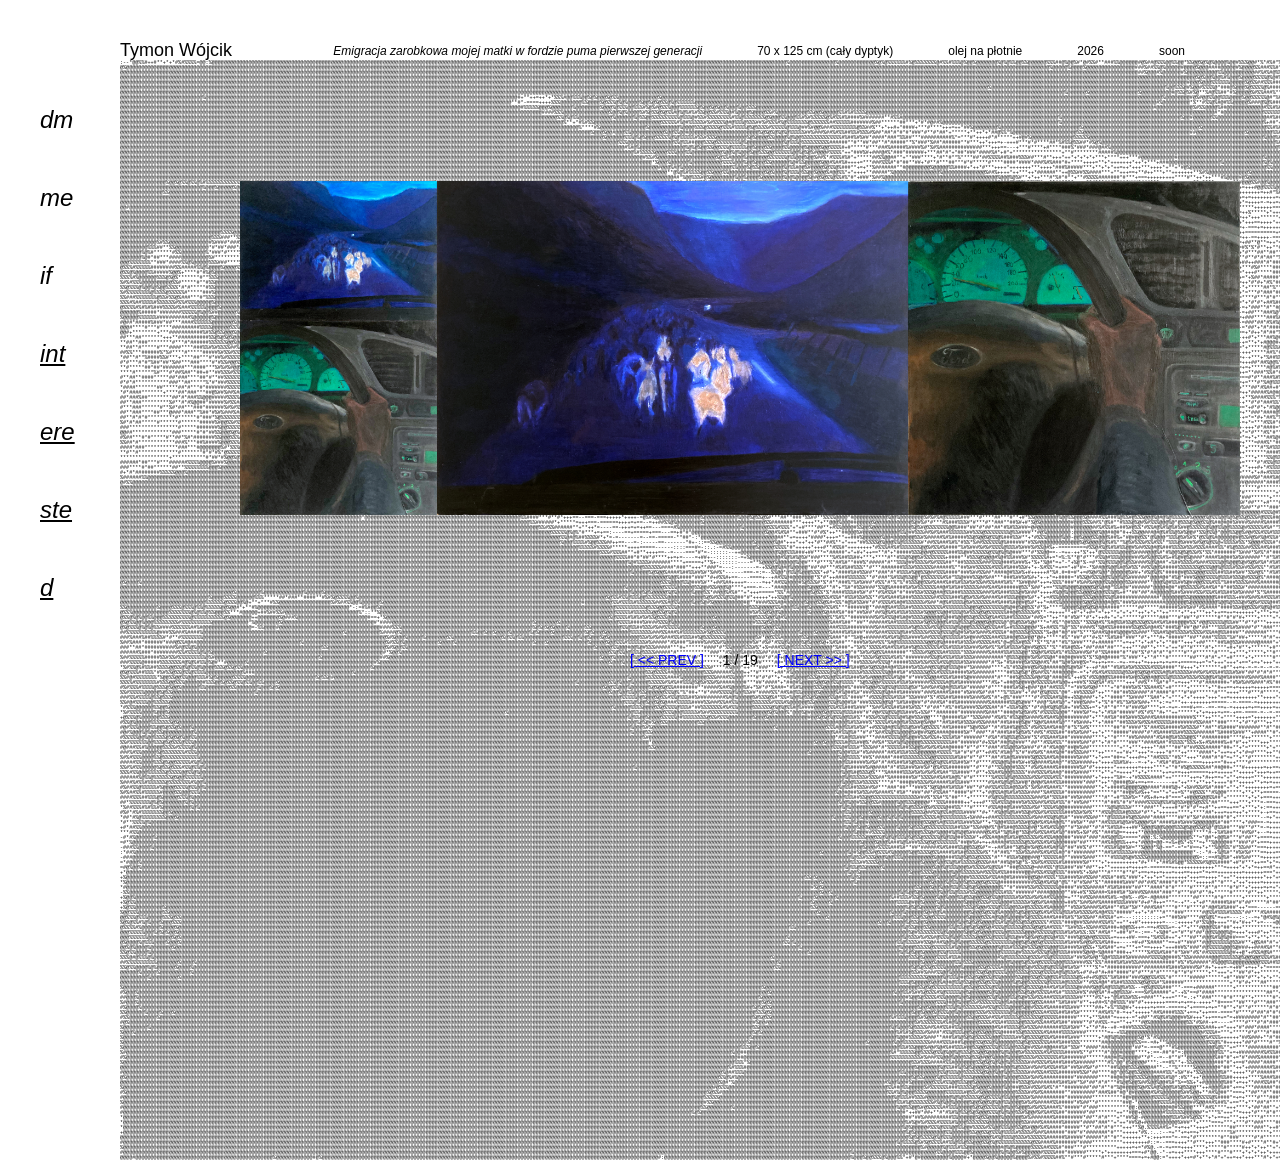
==== mobile.html @ 2736eb02 "Add files via upload" ====
<!DOCTYPE html>
<html lang="pl">
<head>
    <script>
      (function() {
        var isDesktopSize = window.innerWidth > 768;
        var isMobileUserAgent = /Mobi|Android|iPhone|iPad|iPod/i.test(navigator.userAgent);

        // Jeśli szerokość jest duża I urządzenie to nie smartfon -> wracaj do wersji desktop
        if (isDesktopSize && !isMobileUserAgent) {
          window.location.replace("index.html");
        }
      })();
    </script>
  <meta charset="UTF-8">
  <meta name="viewport" content="width=device-width, initial-scale=1.0">
  <title>Tymon Wójcik - Mobile</title>
  
  <!-- Wczytanie zewnętrznych plików z danymi tekstowymi ASCII -->
  <script src="puma.js"></script>
  <script src="tealcar.js"></script>
  <script src="image2.js"></script>
  <script src="image3.js"></script>
  <script src="image4.js"></script>
  <script src="image5.js"></script>
  <script src="image6.js"></script>
  <script src="image7.js"></script>
  <script src="image8.js"></script>
  <script src="image9.js"></script>
  <script src="image10.js"></script>
  <script src="image11.js"></script>
  <script src="image12.js"></script>
  <script src="image13.js"></script>
  <script src="image14.js"></script>
  <script src="image15.js"></script>

  <style>
        body {
          font-family: "Helvetica", monospace;
          background-color: #ffffff;
          color: #000000;
          margin: 0;
          padding: 20px 15px;
          box-sizing: border-box;
          
          /* Wyśrodkowanie całej zawartości w pionie i poziomie */
          min-height: 100vh;
          display: flex;
          flex-direction: column;
          justify-content: center;
          align-items: center;
        }

        /* Główny kontener trzymający stałą szerokość całej strony */
        .container {
          width: 100%;
          max-width: 320px;
          display: flex;
          flex-direction: column;
          align-items: center;
        }

        /* Górny nagłówek wyśrodkowany */
        .top-header {
          width: 100%;
          text-align: right; /* Scentralizowany napis Tymon Wójcik */
          font-size: 26px;
          margin-bottom: 8px;
        }

        /* Tytuł pracy wyśrodkowany */
        .work-title {
          width: 100%;
          text-align: right; /* Scentralizowany tytuł */
          font-style: italic;
          font-size: 13px;
          margin-bottom: 25px;
          line-height: 1.2;
          min-height: 28px;
        }

        /* Sekcja środkowa (menu + obrazek) */
        .main-content {
          display: flex;
          flex-direction: row;
          gap: 12px;
          align-items: flex-start;
          justify-content: center;
        }

        /* Boczne słowa (dm me if...) */
        .side-menu {
          display: flex;
          flex-direction: column;
          gap: 16px;
          font-style: italic;
          font-size: 14px;
          padding-top: 30px;
          flex-shrink: 0;
        }

        /* Ramka kadrująca ASCII */
        .stage {
          position: relative;
          width: 275px;
          height: 375px;
          overflow: hidden;
          background-color: #ffffff;
        }

        /* Warstwa ASCII */
        #ascii-bg {
          position: absolute;
          top: 0;
          left: 0;
          z-index: 1;
          font-size: 5px;
          line-height: 5px;
          margin: 0;
          white-space: pre;
          user-select: none;
          pointer-events: none;
        }

        /* Obrazek w centrum ramki */
        .img-revealer {
          position: absolute;
          top: 0;
          left: 0;
          z-index: 2;
          width: 100%;
          height: 100%;
          display: flex;
          align-items: center;
          justify-content: center;
        }

        #view {
          max-width: 78%;
          max-height: 80%;
          object-fit: contain;
          display: block;
        }

        /* Przycisk nawigacji w dolnej części kadru */
        .controls {
          position: absolute;
          bottom: 10px;
          left: 0;
          width: 100%;
          z-index: 10;
          display: flex;
          justify-content: center;
          align-items: center;
          gap: 15px;
          font-size: 13px;
          background-color: rgba(255, 255, 255, 0.75);
          padding: 4px 0;
        }

        .btn {
          cursor: pointer;
          color: #0000ff;
          text-decoration: underline;
        }

        .btn:hover {
          color: #ff0000;
        }

        /* Scentralizowany dolny pasek z informacjami */
        .footer-info {
          width: 100%;
          display: flex;
          justify-content: space-between;
          font-size: 11px;
          margin-top: 25px;
          border-top: 1px dashed #cccccc;
          padding-top: 10px;
          text-align: center;
        }
      </style>
</head>
<body>

  <!-- Nagłówek oraz tytuł pracy -->
  <div class="container">
  <div class="top-header">Tymon Wójcik</div>
  <div id="info-name" class="work-title"></div>

  <!-- Główny układ mobilny -->
  <div class="main-content">
    <div class="side-menu">
      <span>dm</span>
      <span>me</span>
      <span>if</span>
      <span><u>int</u></span>
      <span><u>ere</u></span>
      <span><u>ste</u></span>
      <span><u>d</u></span>
    </div>

    <!-- Przycięty obszar z ASCII oraz JPG -->
    <div class="stage">
      <pre id="ascii-bg"></pre>

      <div class="img-revealer">
        <img id="view" src="" alt="">
      </div>

      <div class="controls">
        <span class="btn" onclick="changeSlide(-1)">[ &lt;&lt; PREV ]</span>
        <span id="counter" onclick="changeSlide(1)" style="cursor: pointer;">1 / 1</span>
        <span class="btn" onclick="changeSlide(1)">[ NEXT &gt;&gt; ]</span>
      </div>
    </div>
  </div>
  </div>

  <!-- Parametry dolne (Wymiar, Technika, Rok, Status) -->
  <div class="footer-info">
    <span id="info-dimensions"></span>
    <span id="info-technique"></span>
    <span id="info-year"></span>
    <span id="info-price"></span>
  </div>

  <script>
    // Dokładnie te same tablice co w wersji desktop
    const images = [
      "image0.jpg",
      "IMG_4089.jpg",
      "IMG_4093wersjha22.jpg",
      "dyptyk-z-oddali.jpg",
      "Tymon_Wojcik_szybki_samochod_sweatshop_yamaszy_w_Indiach_i_pustostan_na_Zaciszu_kopia.jpg",
      "image2.jpg",
      "image3.jpg",
      "image4.jpg",
      "image5.jpg",
      "image6.jpg",
      "image7.jpg",
      "image8.jpg",
      "image9.jpg",
      "image10.jpg",
      "image11.jpg",
      "image12.jpg",
      "image13.jpg",
      "image14.jpg",
      "image15.jpg"
    ];
    
    const asciiArt = [
      {
        name: "Emigracja zarobkowa mojej matki w fordzie puma pierwszej generacji",
        dimensions: "70 x 125 cm (cały dyptyk)",
        technique: "olej na płotnie",
        year: "2026",
        price: "soon",
        color: "black",
        text: puma
      },
      {
        name: "Emigracja zarobkowa mojej matki w fordzie puma pierwszej generacji (cz.1)",
        dimensions: "70 x 45 cm",
        technique: "olej na płotnie",
        year: "2026",
        price: "nd",
        color: "black",
        text: puma
      },
      {
        name: "Emigracja zarobkowa mojej matki w fordzie puma pierwszej generacji (cz.2)",
        dimensions: "70 x 70 cm",
        technique: "olej na płótnie",
        year: "2026",
        price: "nd",
        color: "black",
        text: puma
      },
      {
        name: "Emigracja zarobkowa mojej matki w fordzie puma pierwszej generacji",
        dimensions: "70 x 125 cm",
        technique: "olej na płotnie",
        year: "2026",
        price: "soon",
        color: "black",
        text: puma
      },
      {
        name: "Szybki samochód, Sweatshop yamaszy w Indiach i pustostan na Zaciszu",
        dimensions: "100 x 70 cm",
        technique: "olej na płotnie",
        year: "2026",
        price: "soon",
        color: "black",
        text: tealcar
      },
      {
        name: "Gonitwa cyfrowych aut, wizerunki klaunów i koło fortuny z minionkiem z nadmorskiego sezonowego salonu hazardu",
        dimensions: "100 x 95 cm",
        technique: "olej na płotnie",
        year: "2026",
        price: "soon",
        color: "black",
        text: image2
      },
      {
        name: "Samochodzik w mieście Sega",
        dimensions: "140 x 80 cm",
        technique: "olej na płotnie",
        year: "2026",
        price: "soon",
        color: "black",
        text: image3
      },
      {
        name: "Pieniądze, przydrożny krzyż na Zaciszu, cyfrowy pachołek",
        dimensions: "120 x 85 cm",
        technique: "olej na płotnie",
        year: "2026",
        price: "soon",
        color: "black",
        text: image4
      },
      {
        name: "Stoję przed automatem z pluszowymi zabawkami",
        dimensions: "90 x 60 cm",
        technique: "olej na płótnie",
        year: "2025",
        price: "soon",
        color: "black",
        text: image5
      },
      {
        name: "One clip the end",
        dimensions: "110 x 80 cm",
        technique: "olej na płotnie",
        year: "2026",
        price: "soon",
        color: "black",
        text: image6
      },
      {
        name: "Szmal 2",
        dimensions: "120 x 40 cm",
        technique: "olej na płótnie",
        year: "2026",
        price: "sold",
        color: "black",
        text: image7
      },
      {
        name: "Szmal",
        dimensions: "130 x 80 cm",
        technique: "olej na płótnie",
        year: "2026",
        price: "sold",
        color: "black",
        text: image8
      },
      {
        name: "Żetony",
        dimensions: "140 x 90 cm",
        technique: "olej na płótnie",
        year: "2026",
        price: "soon",
        color: "black",
        text: image9
      },
      {
        name: "10ZŁ",
        dimensions: "40 x 20 cm",
        technique: "olej na płótnie",
        year: "2026",
        price: "sold",
        color: "black",
        text: image10
      },
      {
        name: "Młody ołbińczyk siedzi na końcu autobusu tak jak jego ojciec",
        dimensions: "75 x 110 cm",
        technique: "olej na płótnie",
        year: "2026",
        price: "soon",
        color: "black",
        text: image11
      },
      {
        name: "54 29 20,352N 18 33 56,22E",
        dimensions: "120 x 90 cm",
        technique: "olej na płótnie",
        year: "2025",
        price: "soon",
        color: "black",
        text: image12
      },
      {
        name: "Does death come alone or in eager reinforcements",
        dimensions: "100 x 140 cm",
        technique: "olej na płótnie",
        year: "2025",
        price: "sold",
        color: "black",
        text: image13
      },
      {
        name: "Bez tytułu",
        dimensions: "140 x 130 cm",
        technique: "olej na płótnie",
        year: "2025",
        price: "soon",
        color: "black",
        text: image14
      },
      {
        name: "Bez tytułu",
        dimensions: "190 x 120",
        technique: "olej na płótnie",
        year: "2024",
        price: "soon",
        color: "black",
        text: image15
      }
    ];

    let index = 0;

    function loadSlide() {
      const img = document.getElementById("view");
      const ascii = document.getElementById("ascii-bg");
      const nameEl = document.getElementById("info-name");
      const dimensionsEl = document.getElementById("info-dimensions");
      const techniqueEl = document.getElementById("info-technique");
      const yearEl = document.getElementById("info-year");
      const priceEl = document.getElementById("info-price");

      img.src = images[index];

      if (asciiArt[index]) {
        ascii.innerText = asciiArt[index].text;
        ascii.style.color = asciiArt[index].color || "#000000";
        
        nameEl.innerText = asciiArt[index].name || "";
        dimensionsEl.innerText = asciiArt[index].dimensions || "";
        techniqueEl.innerText = asciiArt[index].technique || "";
        yearEl.innerText = asciiArt[index].year || "";
        priceEl.innerText = asciiArt[index].price || "";
      }

      document.getElementById("counter").innerText = (index + 1) + " / " + images.length;
    }

    function changeSlide(direction) {
      index += direction;
      if (index < 0) index = images.length - 1;
      if (index >= images.length) index = 0;
      loadSlide();
    }

    loadSlide();
  </script>
</body>
</html>
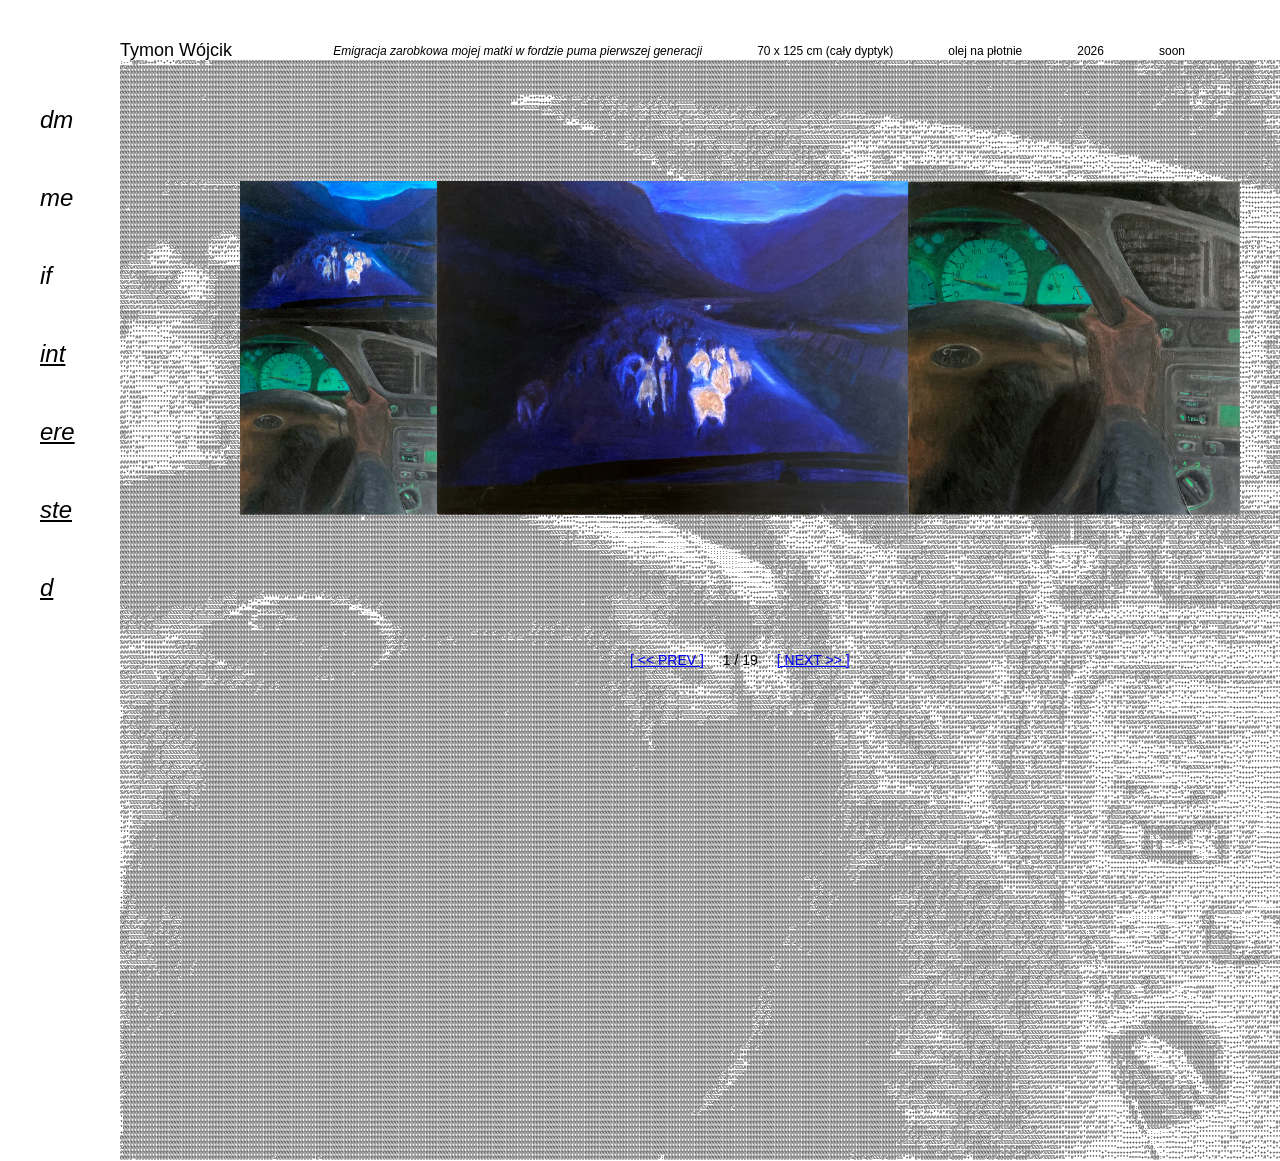
==== commit bfbb7259: "Update mobile.html" ====
--- a/mobile.html
+++ b/mobile.html
@@ -459,5 +459,19 @@
 
     loadSlide();
   </script>
+    <script>
+      // Tutaj masz swoje dotychczasowe funkcje (loadSlide, changeSlide itp.)
+
+      // KOD PRELOADUJĄCY:
+      function preloadImages() {
+        images.forEach((src) => {
+          const img = new Image();
+          img.src = src;
+        });
+      }
+
+      // Uruchomienie preloadu po załadowaniu strony
+      window.addEventListener('load', preloadImages);
+    </script>
 </body>
 </html>
